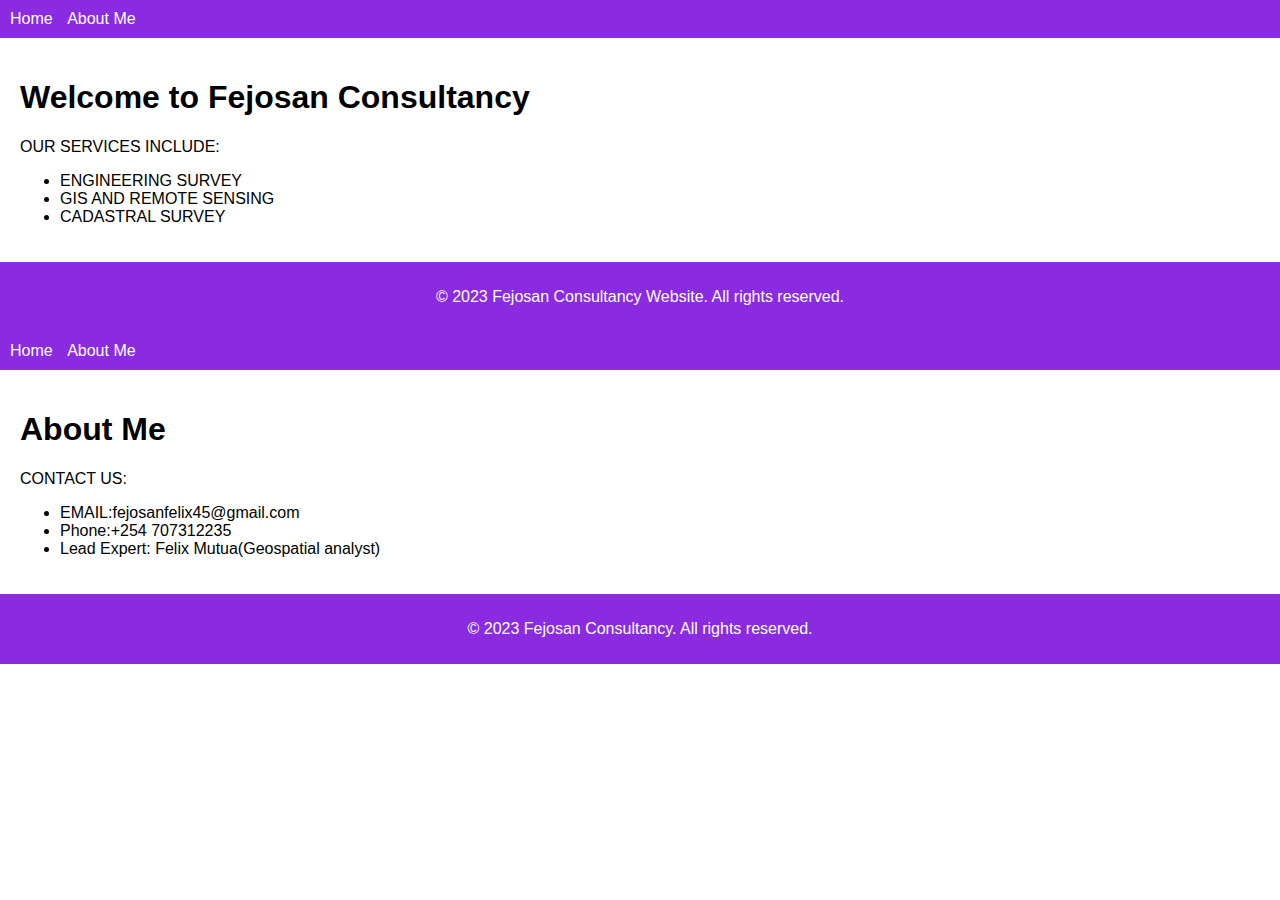
==== index.html @ e28b34d6 "Add files via upload" ====
<!DOCTYPE html>
<html>
<head>
  <title>Fejosan Consultancy - Home</title>
  <link rel="stylesheet" type="text/css" href="style.css">
</head>
<body>
  <header>
    <nav>
      <ul>
        <li><a href="index.html">Home</a></li>
        <li><a href="about.html">About Me</a></li>
      </ul>
    </nav>
  </header>
  <main>
    <section>
      <h1>Welcome to Fejosan Consultancy</h1>
     <p>OUR SERVICES INCLUDE:</p>
    <ul>
      <li>ENGINEERING SURVEY</li>
      <li>GIS AND REMOTE SENSING</li>
      <li>CADASTRAL SURVEY</li>
    </ul>
    </section>
  </main>
  <footer>
    <p>© 2023 Fejosan Consultancy Website. All rights reserved.</p>
  </footer>
</body>
</html>
<!DOCTYPE html>
<html>
<head>
  <title>Fejosan Consultancy - About Me</title>
  <link rel="stylesheet" type="text/css" href="style.css">
</head>
<body>
  <header>
    <nav>
      <ul>
        <li><a href="index.html">Home</a></li>
        <li><a href="about.html">About Me</a></li>
      </ul>
    </nav>
  </header>
  <main>
    <section>
      <h1>About Me</h1>
      <p>CONTACT US:</p>
    <ul>
      <li>EMAIL:fejosanfelix45@gmail.com</li>
      <li>Phone:+254 707312235</li>
      <li>Lead Expert: Felix Mutua(Geospatial analyst)</li>
    </ul>
    </section>
  </main>
  <footer>
    <p>© 2023 Fejosan Consultancy. All rights reserved.</p>
  </footer>
</body>
</html>
---- style.css ----
body {
  font-family: Arial, sans-serif;
  margin: 0;
  padding: 0;
}

header {
  background-color: #8A2BE2;
  color: #fff;
  padding: 10px;
}

nav ul {
  list-style: none;
  padding: 0;
  margin: 0;
}

nav ul li {
  display: inline-block;
  margin-right: 10px;
}

nav ul li a {
  color: #fff;
  text-decoration: none;
}

main {
  padding: 20px;
}

footer {
  background-color: #8A2BE2;
  color: #fff;
  padding: 10px;
  text-align: center;
}
---- style.css ----
body {
  font-family: Arial, sans-serif;
  margin: 0;
  padding: 0;
}

header {
  background-color: #8A2BE2;
  color: #fff;
  padding: 10px;
}

nav ul {
  list-style: none;
  padding: 0;
  margin: 0;
}

nav ul li {
  display: inline-block;
  margin-right: 10px;
}

nav ul li a {
  color: #fff;
  text-decoration: none;
}

main {
  padding: 20px;
}

footer {
  background-color: #8A2BE2;
  color: #fff;
  padding: 10px;
  text-align: center;
}
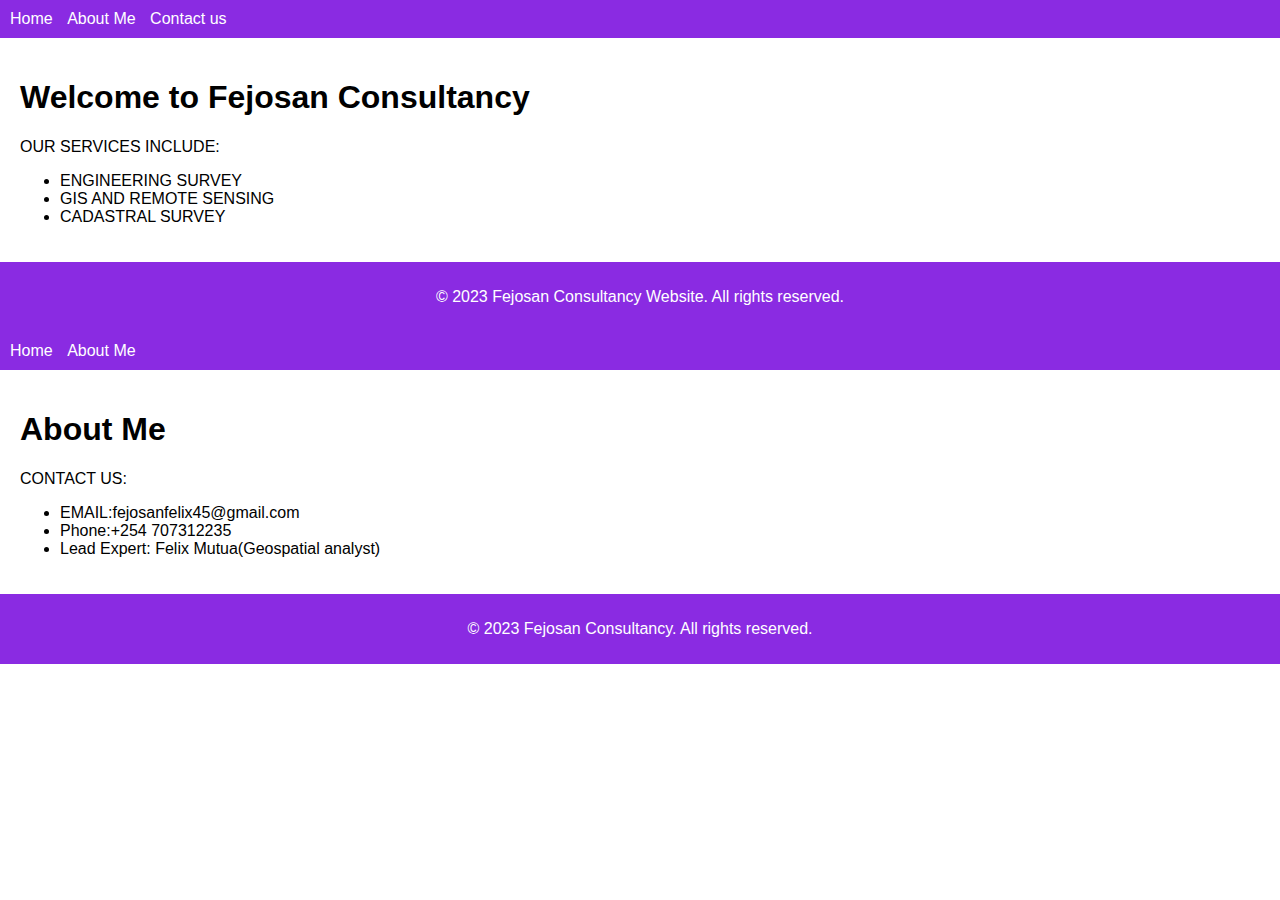
==== commit e5c26357: "Add files via upload" ====
--- a/index.html
+++ b/index.html
@@ -10,6 +10,7 @@
       <ul>
         <li><a href="index.html">Home</a></li>
         <li><a href="about.html">About Me</a></li>
+<li><a href="contact.html">Contact us</a></li>
       </ul>
     </nav>
   </header>
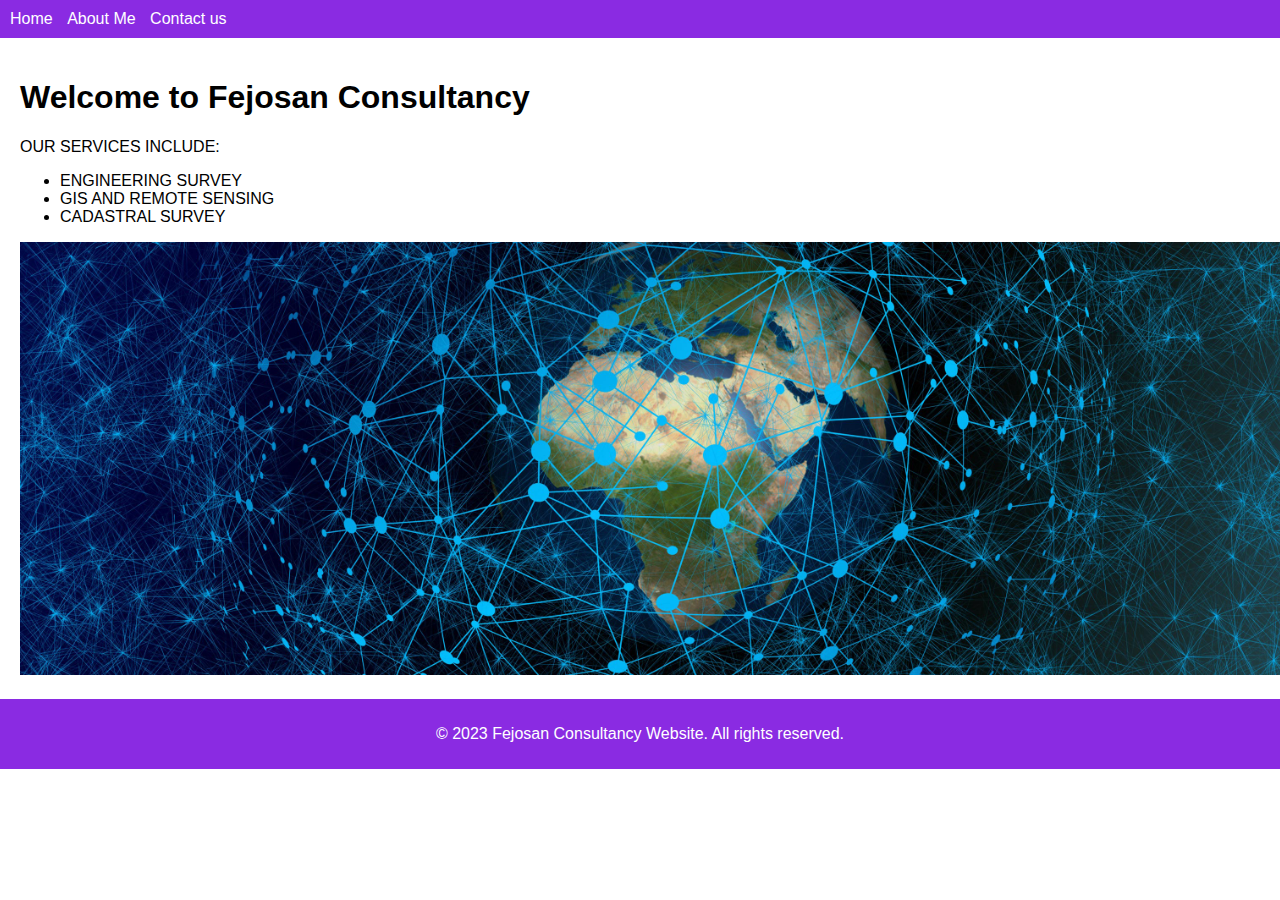
==== commit 904731e8: "Add files via upload" ====
--- a/index.html
+++ b/index.html
@@ -23,6 +23,7 @@
       <li>GIS AND REMOTE SENSING</li>
       <li>CADASTRAL SURVEY</li>
     </ul>
+<img src="gis.jpg" style="max-width: 1300px; height: 900;">
     </section>
   </main>
   <footer>
@@ -30,34 +31,3 @@
   </footer>
 </body>
 </html>
-<!DOCTYPE html>
-<html>
-<head>
-  <title>Fejosan Consultancy - About Me</title>
-  <link rel="stylesheet" type="text/css" href="style.css">
-</head>
-<body>
-  <header>
-    <nav>
-      <ul>
-        <li><a href="index.html">Home</a></li>
-        <li><a href="about.html">About Me</a></li>
-      </ul>
-    </nav>
-  </header>
-  <main>
-    <section>
-      <h1>About Me</h1>
-      <p>CONTACT US:</p>
-    <ul>
-      <li>EMAIL:fejosanfelix45@gmail.com</li>
-      <li>Phone:+254 707312235</li>
-      <li>Lead Expert: Felix Mutua(Geospatial analyst)</li>
-    </ul>
-    </section>
-  </main>
-  <footer>
-    <p>© 2023 Fejosan Consultancy. All rights reserved.</p>
-  </footer>
-</body>
-</html>
